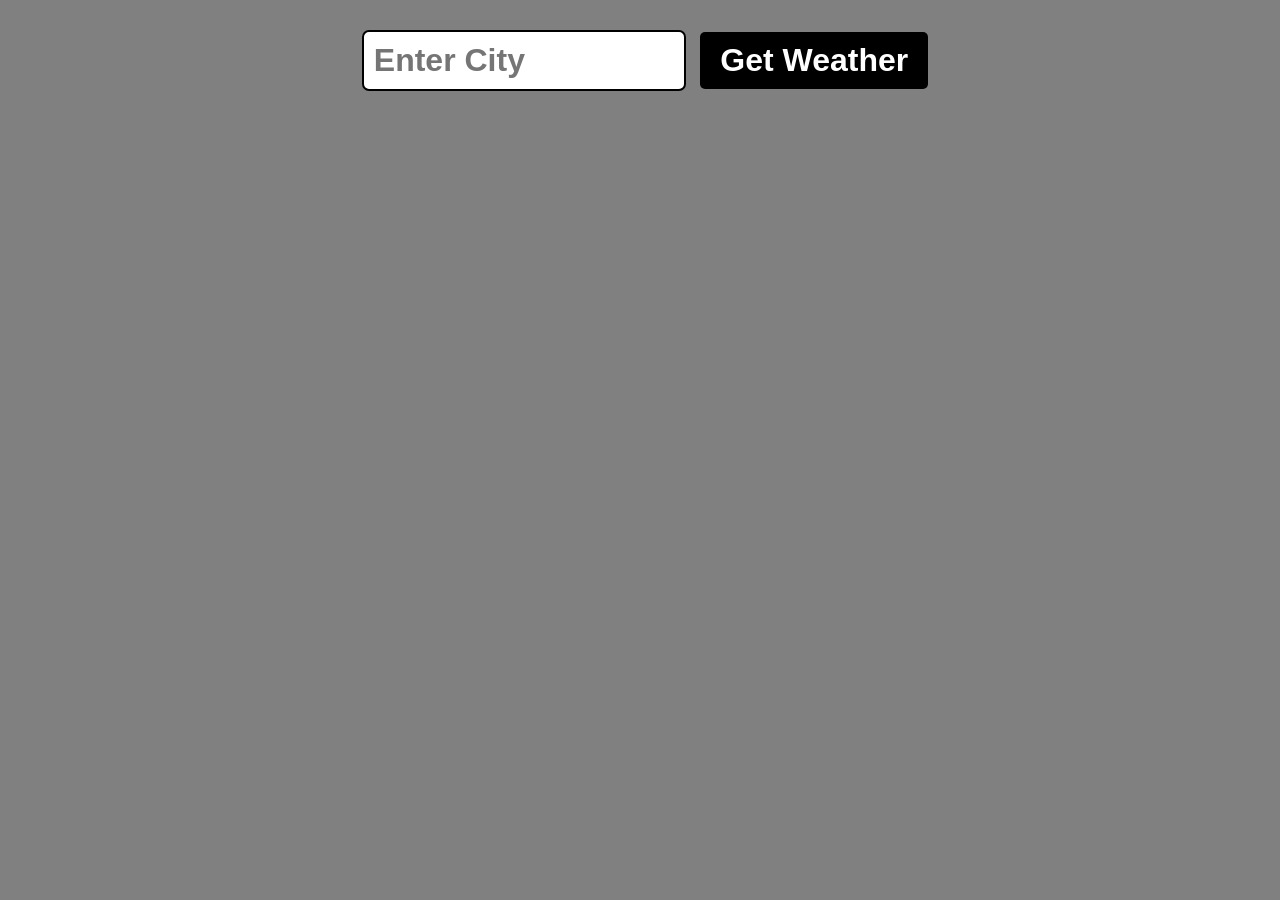
==== Weather.html @ eab20c8f "initial commit" ====
<!DOCTYPE html>
<html lang="en">
<head>
    <meta charset="UTF-8">
    <meta name="viewport" content="width=device-width, initial-scale=1.0">
    <title>Weather App</title>
    <link rel="stylesheet" href="Weather.css">
</head>
<body>
    <form class="weatherForm">
        <input type="text" class="cityInput" placeholder="Enter City">
        <button text="Get Weather" type="submit">Get Weather</button>
    </form>

    <div class="weatherCard" style="display:none;">
    </div>
</body>
<script src="Weather.js"></script>
</html>
---- Weather.css ----
body{
    font-family: Arial, Helvetica, sans-serif;
    background-color: grey;
    margin : 0;
    display: flex;
    flex-direction: column;
    align-items: center;
}

.weatherForm{
    margin: 20px;
}

.cityInput{
    padding: 10px;
    font-size: 2rem;
    font-weight: bold;
    border: 2px solid black;
    border-radius: 7px;
    margin: 10px;
    width: 300px;
}

button[type="submit"]{
    padding: 10px 20px;
    font-weight: bold;
    font-size: 2rem;
    background-color: black;
    color: white;
    border:none;
    border-radius: 5px;
    cursor: pointer;
}

button[type="submit"]:hover{
    font-weight: 800;
    box-shadow: 5px;
}

.weatherCard{
    background:linear-gradient(180deg,hsl(210,100%,75%),hsl(40,100%,75%));
    padding:50px;
    box-shadow: 2px 2px 5px rgb(62, 62, 62);
    min-width: 300px;
    display: flex;
    flex-direction: column;
    align-items: center;
    border-radius:7px;
}

h1{
    font-size:3.5rem;
    margin-top:0;
    margin-bottom: 25px;

}

p{
    font-size: 1.5rem;
    margin:5px 0px;

}

.cityDisplay, .tempDisplay{
    font-size: 3.5rem;
    font-weight: bold;
    color: hsla(0, 0%, 0%, 0.75);
    margin-bottom: 25px;
}

.humidityDisplay{
    font-weight:bold;
    margin-bottom: 25px;
}

.descriptionDisplay{
    font-style: italic;
    font-weight: bold;
    font-size: 2rem;
}

.weatherEmoji{
    margin:0;
    font-size:7.5rem;
}

.errorDisplay{
    font-size: 2.1rem;
    font-weight:bolder;
    color: maroon;
}
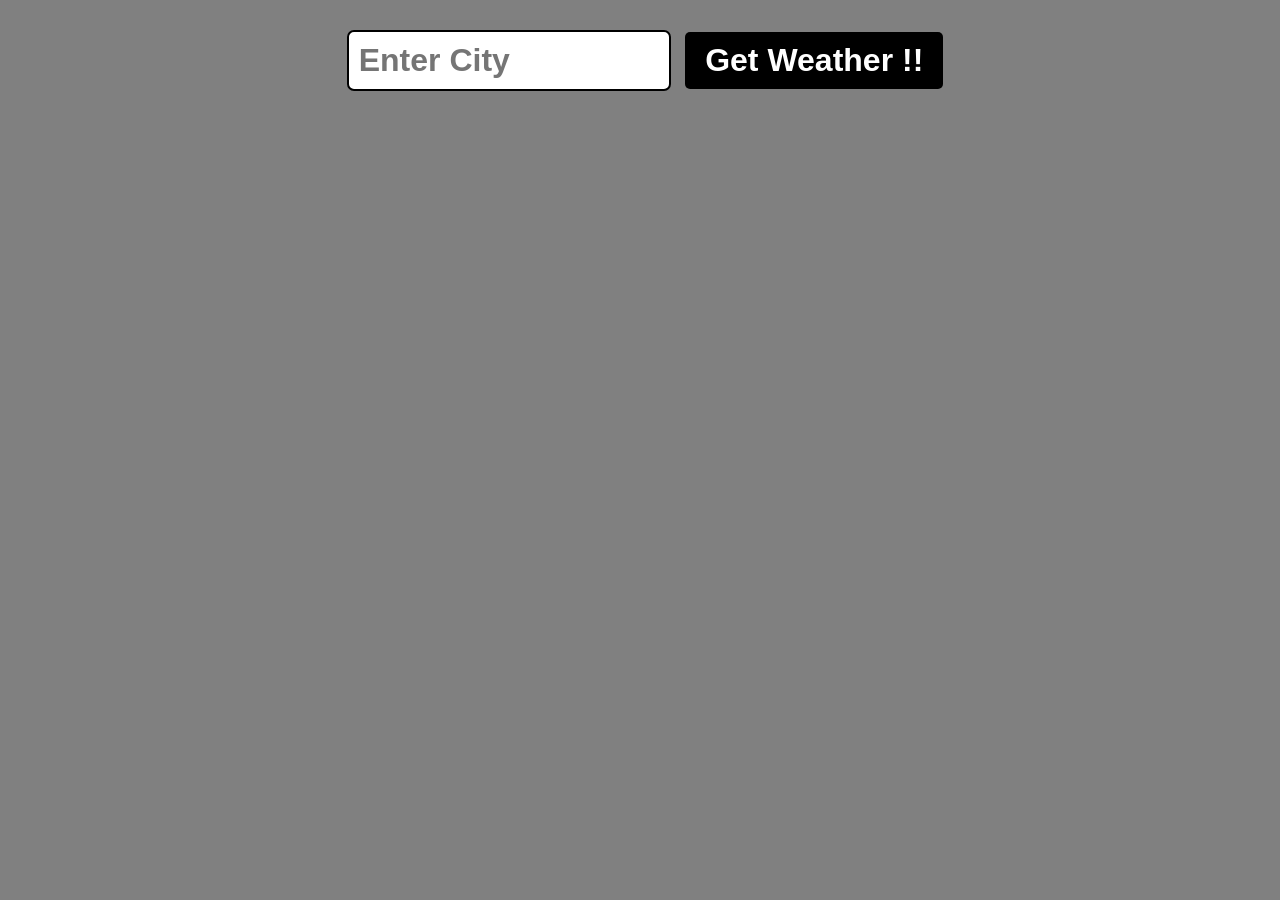
==== commit 06e478c6: "Modified Html" ====
--- a/Weather.html
+++ b/Weather.html
@@ -9,7 +9,7 @@
 <body>
     <form class="weatherForm">
         <input type="text" class="cityInput" placeholder="Enter City">
-        <button text="Get Weather" type="submit">Get Weather</button>
+        <button text="Get Weather" type="submit">Get Weather !!</button>
     </form>
 
     <div class="weatherCard" style="display:none;">
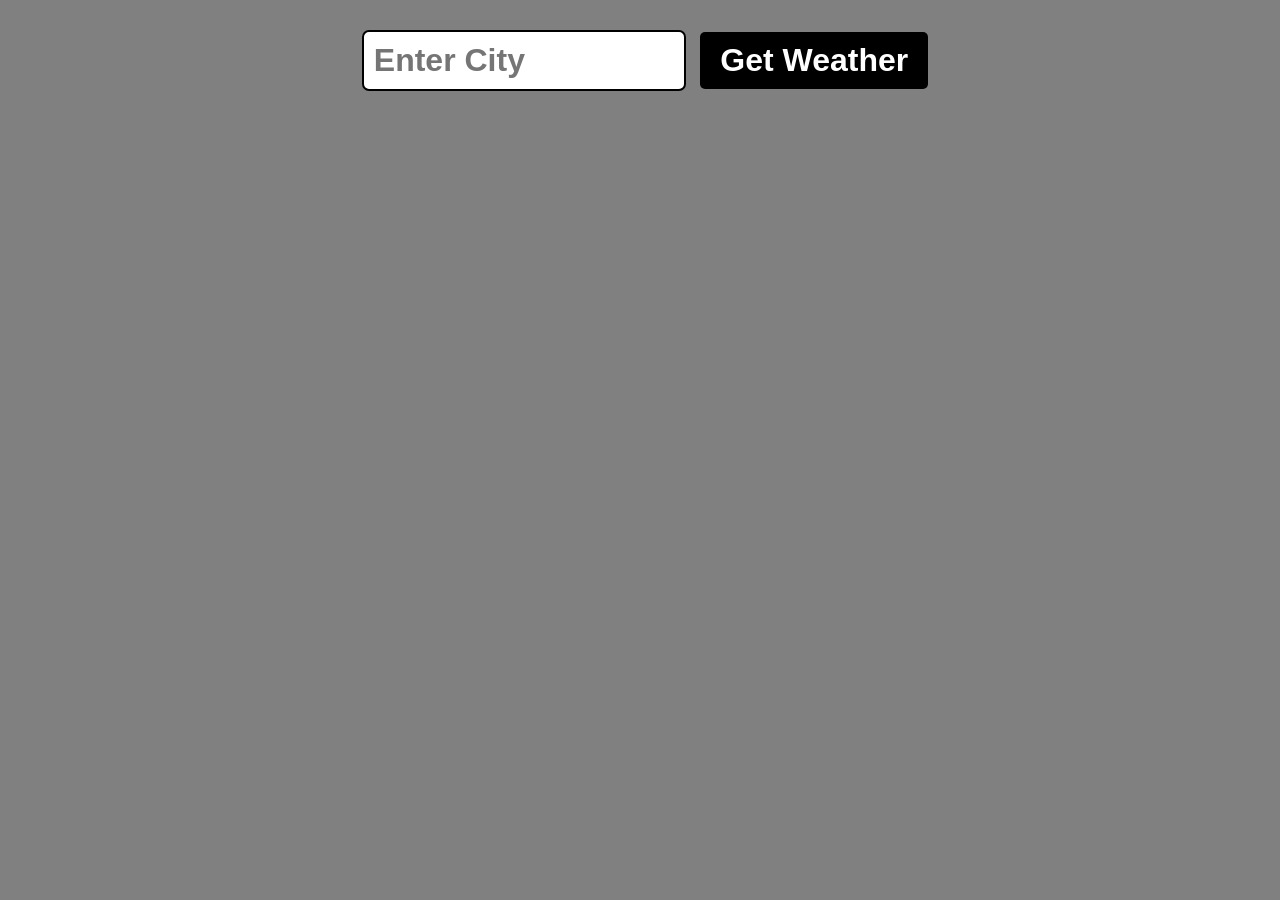
==== commit 358dfcf1: "Updated Weather.html" ====
--- a/Weather.html
+++ b/Weather.html
@@ -9,11 +9,11 @@
 <body>
     <form class="weatherForm">
         <input type="text" class="cityInput" placeholder="Enter City">
-        <button text="Get Weather" type="submit">Get Weather !!</button>
+        <button text="Get Weather" type="submit">Get Weather</button>
     </form>
 
     <div class="weatherCard" style="display:none;">
     </div>
 </body>
 <script src="Weather.js"></script>
-</html>+</html>
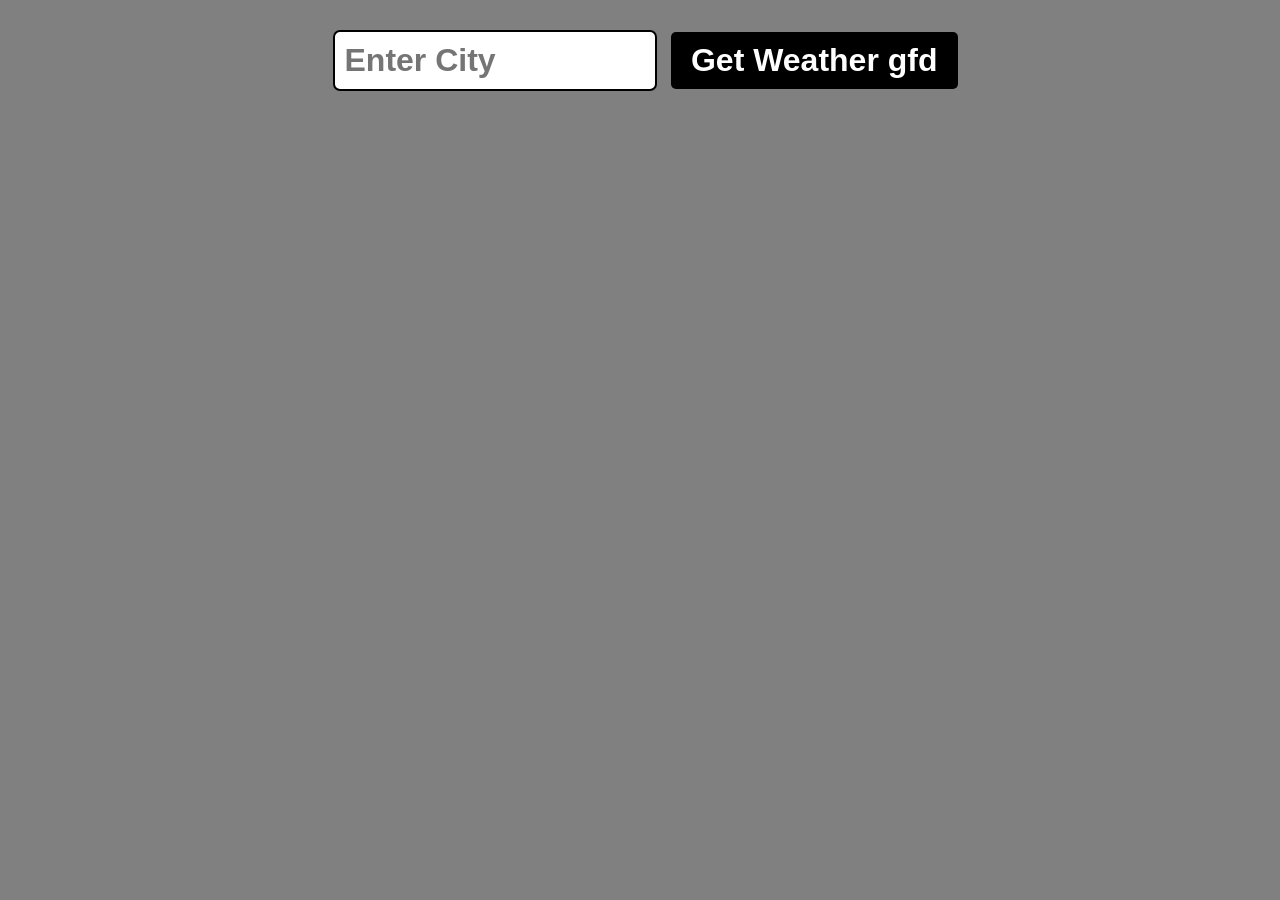
==== commit 5a472115: "test" ====
--- a/Weather.html
+++ b/Weather.html
@@ -9,7 +9,7 @@
 <body>
     <form class="weatherForm">
         <input type="text" class="cityInput" placeholder="Enter City">
-        <button text="Get Weather" type="submit">Get Weather</button>
+        <button text="Get Weather" type="submit">Get Weather gfd</button>
     </form>
 
     <div class="weatherCard" style="display:none;">
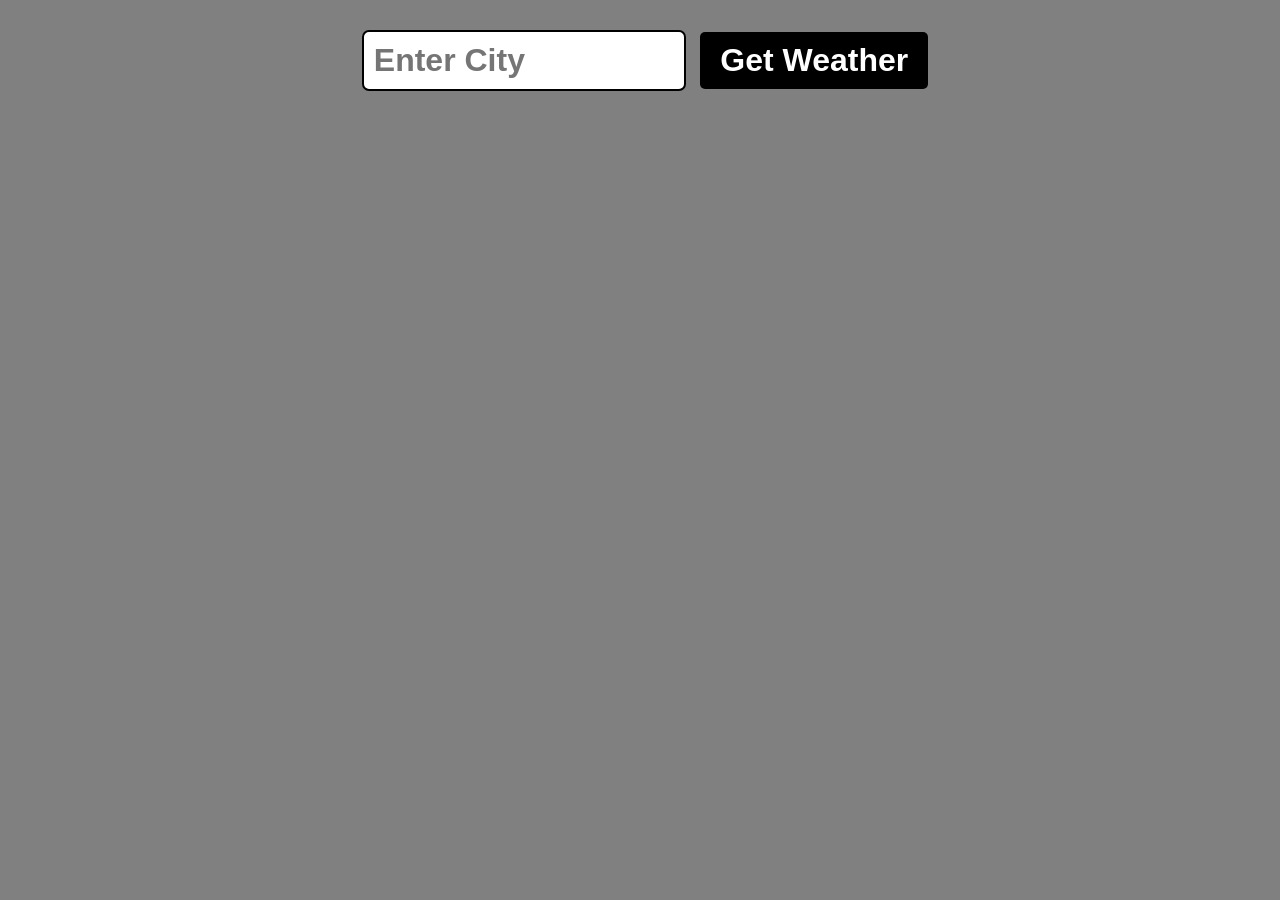
==== commit 53c6d1f0: "Update Weather.html" ====
--- a/Weather.html
+++ b/Weather.html
@@ -9,7 +9,7 @@
 <body>
     <form class="weatherForm">
         <input type="text" class="cityInput" placeholder="Enter City">
-        <button text="Get Weather" type="submit">Get Weather gfd</button>
+        <button text="Get Weather" type="submit">Get Weather</button>
     </form>
 
     <div class="weatherCard" style="display:none;">
